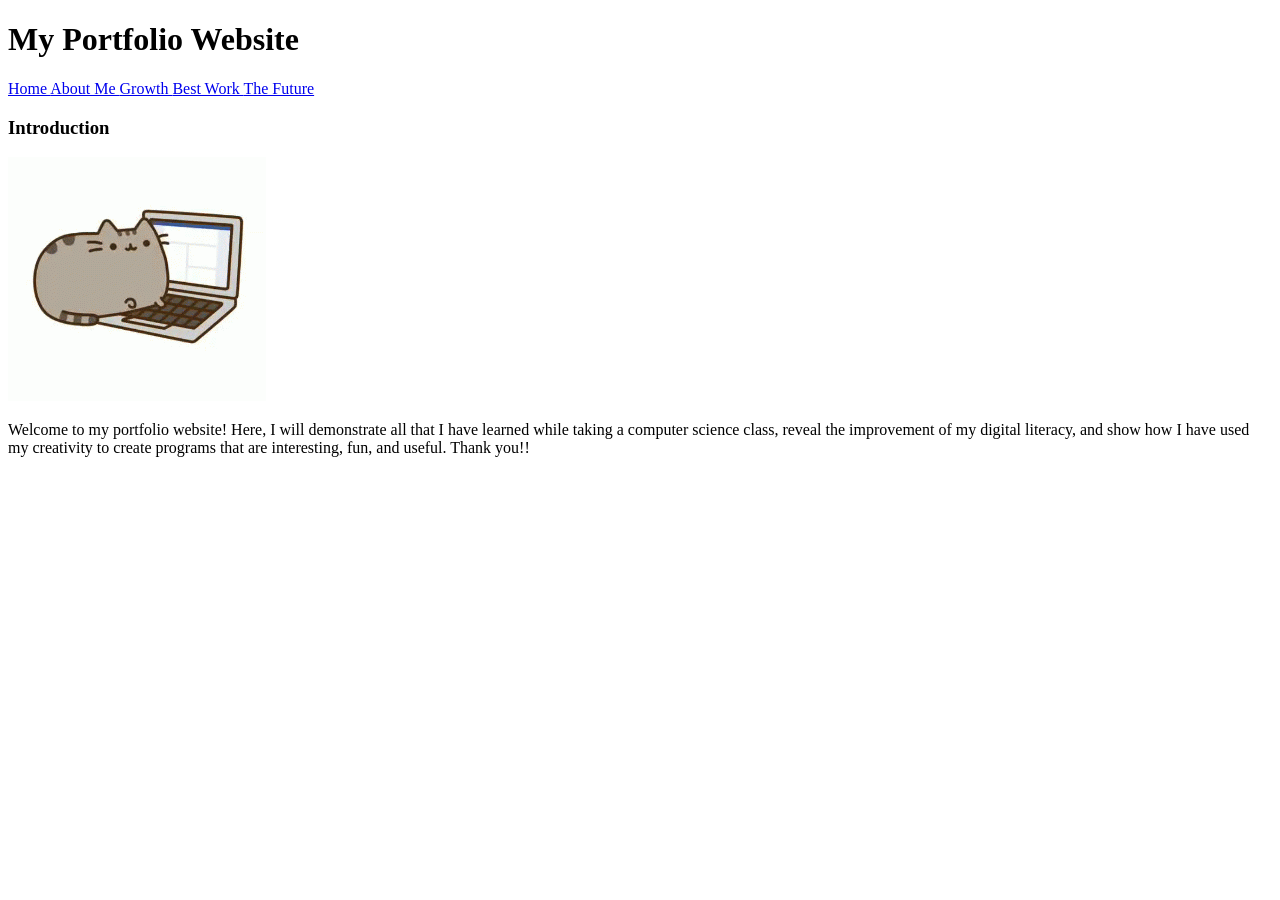
==== index.html @ 2fcb5ac8 "Add files via upload" ====
<!DOCTYPE html>
<html>
  <head>
    <link rel="stylesheet" href="style.css"> 
  </head>
  <body>
    <h1> My Portfolio Website</h1>
    <div class="links">
    <a href="index.html">Home </a>
    <a href="about-me.html">About Me </a>
    <a href="growth.html">Growth </a>
    <a href="best-work.html">Best Work </a>
    <a href="future.html">The Future </a></div>

<h3>Introduction</h3>  

    <div class="container">
      <img class= "gif" src="pusheen-laptop.gif">
<p> Welcome to my portfolio website! Here, I will demonstrate all that I have learned while taking a computer science class, reveal the improvement of my digital literacy, and show how I have used my creativity to create programs that are interesting, fun, and useful. Thank you!!</p>
    </div> 
    
  </body>
</html>
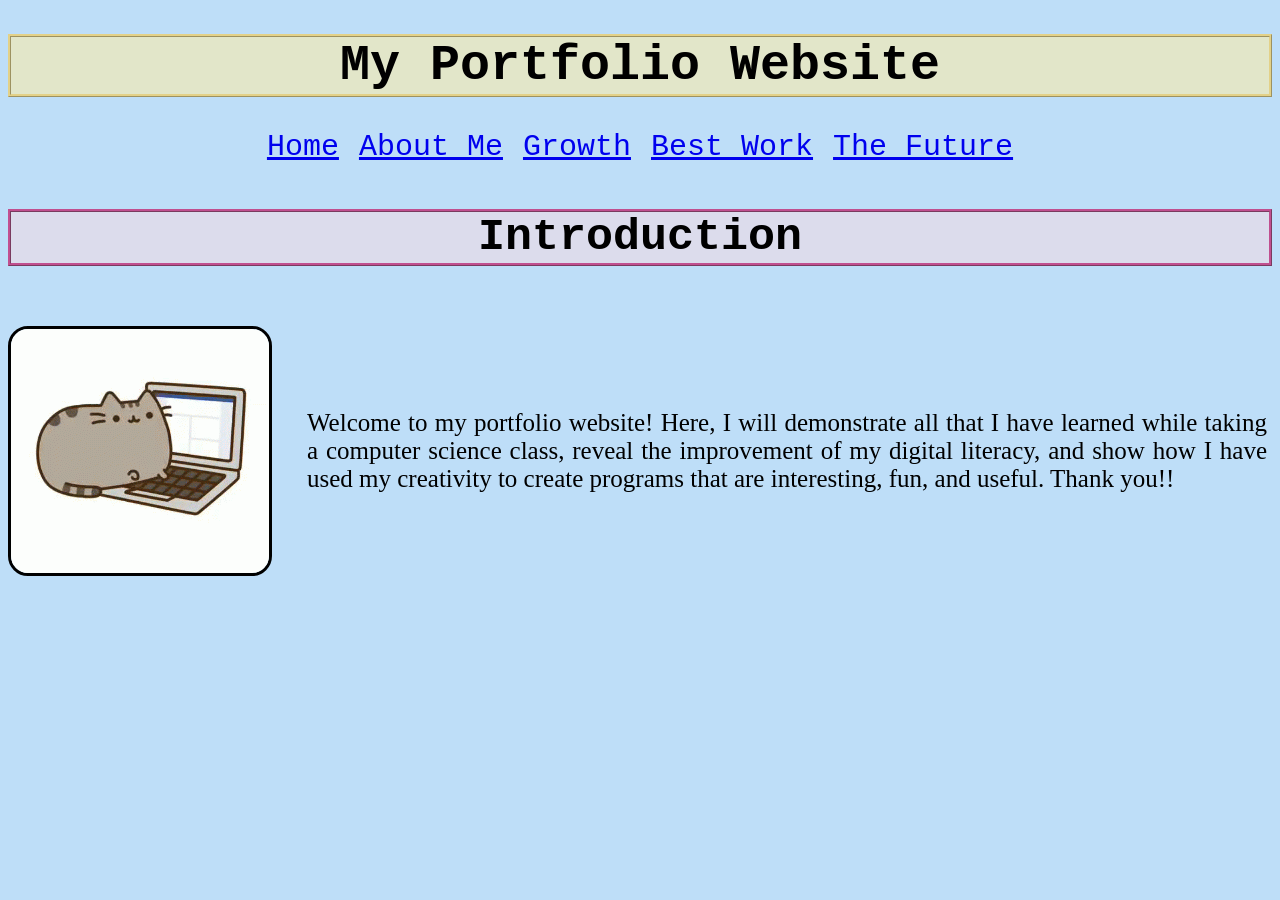
==== commit 7017fe72: "Add files via upload" ====
--- a/index.html
+++ b/index.html
@@ -16,8 +16,9 @@
 
     <div class="container">
       <img class= "gif" src="pusheen-laptop.gif">
+      <div class="intro-text">
 <p> Welcome to my portfolio website! Here, I will demonstrate all that I have learned while taking a computer science class, reveal the improvement of my digital literacy, and show how I have used my creativity to create programs that are interesting, fun, and useful. Thank you!!</p>
-    </div> 
+      </div></div> 
     
   </body>
 </html>
--- a/style.css
+++ b/style.css
@@ -0,0 +1,107 @@
+body {
+  background: rgb(80, 166, 237, 0.37);
+  text-align: center;
+}
+
+p {
+  color: black;
+  font-family: cursive;
+  font-size: 25px;
+  text-align: justify;
+  width: 10000px;
+  margin-left: 20px;
+  margin-right: 20px;
+    
+}
+
+.links {
+  text-align: center;
+  font-family: "Courier New";
+  font-size: 30px;
+  display: flex;
+  justify-content: center;
+  grid-gap: 20px;
+}
+
+h1 {
+  font-weight: bold;
+  text-align: center;
+  font-size: 50px;
+  font-family: "Courier New";
+  border-style: ridge;
+  border-width: medium;
+  border-color: rgba(228, 206, 124, 0.84);
+  background: rgb(247, 235, 176, 0.64);
+}
+
+
+h3 {
+  font-size: 45px;
+  font-family: "Courier New";
+  text-align: center;
+  border-style: ridge;
+  border-width: medium;
+  border-color: rgba(188, 53, 126, 0.84);
+  background: rgba(241, 219, 229, 0.61);
+}
+
+.container {
+  display: flex; 
+  align-items: center; 
+  justify-content: center;
+}
+
+  .project {
+  width: 800px;
+  height: 400px;
+  object-fit: cover;
+  border-style: solid;
+  border-radius: 20px;
+  text-align: center;
+  float: left;
+  margin: 20px;  
+  }
+
+img {
+  width: 300px;
+  height: 400px;
+  object-fit: cover;
+  border-style: solid;
+  border-radius: 20px;
+  text-align: center;
+  float: left;
+  margin-right: 15px;
+  margin-left: 15px;
+  margin-botton: 20px;
+  }
+
+.future-text{
+  display: flex;
+}
+
+.work-text{
+  display: flex;
+  width: 1000px;
+}
+
+.growth-text{
+  display: flex;
+  width: 1000px;
+}
+
+.intro-text{
+  display: flex;
+  width: 1000px;
+}
+
+.gif {
+  width: 300px;
+  height: auto;
+  object-fit: cover;
+  border-style: solid;
+  border-radius: 20px;
+  text-align: center;
+  float: center;
+  margin: 15px;
+}
+
